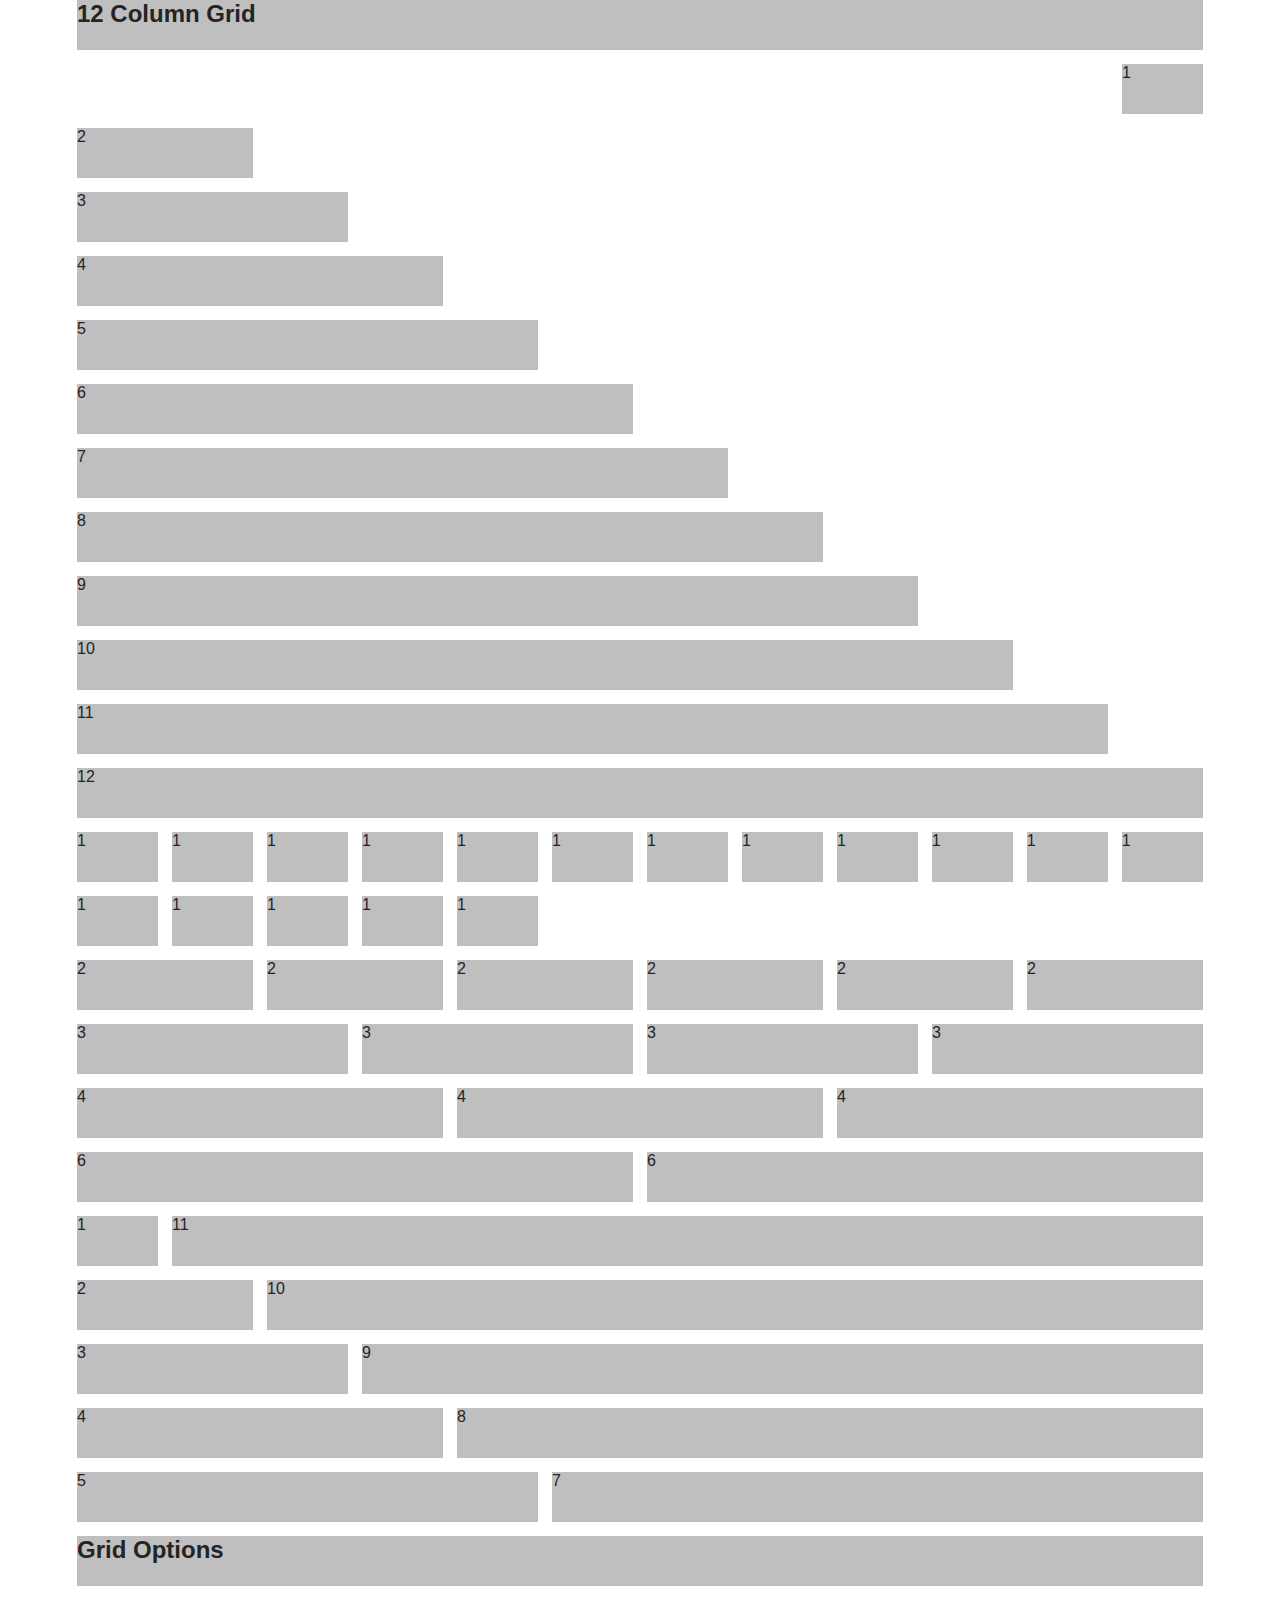
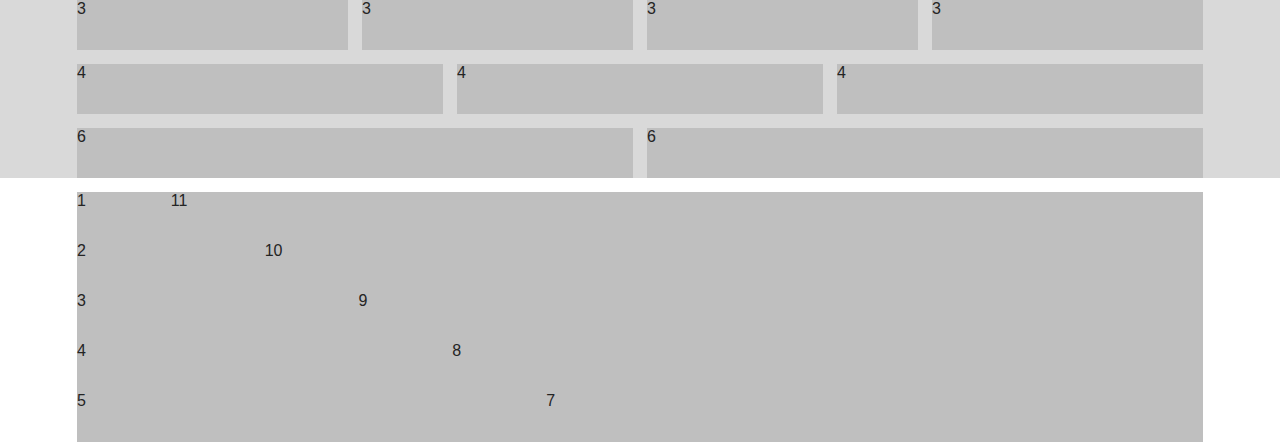
==== demo.html @ 13378df6 "New Updated Boilerplate" ====
<!DOCTYPE html>
<html>
    
    <head>
        <meta charset="utf-8">
        <meta http-equiv="X-UA-Compatible" content="IE=edge">
        <title>Art 336 Boilerplate/Framework</title>
        <meta name="viewport" content="width=device-width, initial-scale=1">
        <link rel="stylesheet" href="css/demo.css">
        <link rel="stylesheet" href="css/main.css">
    </head>
    
    <body>
        
        <main role="main">
            <section>
                <div class="row">
                    <div class="col-12 section-header"><h1>12 Column Grid</h1></div>
                </div>
                <div class="row">
                    <div class="col-1 shift-right">1</div>
                </div>
                <div class="row">
                    <div class="col-2">2</div>
                </div>
                <div class="row">
                    <div class="col-3">3</div>
                </div>
                <div class="row">
                    <div class="col-4">4</div>
                </div>
                <div class="row">
                    <div class="col-5">5</div>
                </div>
                <div class="row">
                    <div class="col-6">6</div>
                </div>
                <div class="row">
                    <div class="col-7">7</div>
                </div>
                <div class="row">
                    <div class="col-8">8</div>
                </div>
                <div class="row">
                    <div class="col-9">9</div>
                </div>
                <div class="row">
                    <div class="col-10">10</div>
                </div>
                <div class="row">
                    <div class="col-11">11</div>
                </div>
                <div class="row">
                    <div class="col-12">12</div>
                </div>
                <div class="row">
                    <div class="col-1">1</div>
                    <div class="col-1">1</div>
                    <div class="col-1">1</div>
                    <div class="col-1">1</div>
                    <div class="col-1">1</div>
                    <div class="col-1">1</div>
                    <div class="col-1">1</div>
                    <div class="col-1">1</div>
                    <div class="col-1">1</div>
                    <div class="col-1">1</div>
                    <div class="col-1">1</div>
                    <div class="col-1">1</div>
                    
                    <div class="col-1">1</div>
                    <div class="col-1">1</div>
                    <div class="col-1">1</div>
                    <div class="col-1">1</div>
                    <div class="col-1">1</div>
                </div>
                <div class="row">
                    <div class="col-2">2</div>
                    <div class="col-2">2</div>
                    <div class="col-2">2</div>
                    <div class="col-2">2</div>
                    <div class="col-2">2</div>
                    <div class="col-2">2</div>
                </div>
                <div class="row">
                    <div class="col-3">3</div>
                    <div class="col-3">3</div>
                    <div class="col-3">3</div>
                    <div class="col-3">3</div>
                </div>
                <div class="row">
                    <div class="col-4">4</div>
                    <div class="col-4">4</div>
                    <div class="col-4">4</div>
                </div>
                <div class="row">
                    <div class="col-6">6</div>
                    <div class="col-6">6</div>
                </div>
                <div class="row">
                    <div class="col-1">1</div>
                    <div class="col-11">11</div>
                </div>
                <div class="row">
                    <div class="col-2">2</div>
                    <div class="col-10">10</div>
                </div>
                <div class="row">
                    <div class="col-3">3</div>
                    <div class="col-9">9</div>
                </div>
                <div class="row">
                    <div class="col-4">4</div>
                    <div class="col-8">8</div>
                </div>
                <div class="row">
                    <div class="col-5">5</div>
                    <div class="col-7">7</div>
                </div>
            </section>
            
            <section>
                <div class="row">
                    <div class="col-12 section-header"><h1>Grid Options</h1></div>
                </div>
                
                <div class="outer">
                    <div class="row">
                        <div class="col-3">3</div>
                        <div class="col-3">3</div>
                        <div class="col-3">3</div>
                        <div class="col-3">3</div>
                    </div>
                    <div class="row">
                        <div class="col-4">4</div>
                        <div class="col-4">4</div>
                        <div class="col-4">4</div>
                    </div>
                    <div class="row">
                        <div class="col-6">6</div>
                        <div class="col-6">6</div>
                    </div>
                </div>
                
                <div class="row-no-gutter no-bottom-gutter">
                    <div class="col-1">1</div>
                    <div class="col-11">11</div>
                </div>
                <div class="row-no-gutter no-bottom-gutter">
                    <div class="col-2">2</div>
                    <div class="col-10">10</div>
                </div>
                <div class="row-no-gutter no-bottom-gutter">
                    <div class="col-3">3</div>
                    <div class="col-9">9</div>
                </div>
                <div class="row-no-gutter no-bottom-gutter">
                    <div class="col-4">4</div>
                    <div class="col-8">8</div>
                </div>
                <div class="row-no-gutter no-bottom-gutter">
                    <div class="col-5">5</div>
                    <div class="col-7">7</div>
                </div>
            </section>
            
        </main>
        
        <script src="//ajax.googleapis.com/ajax/libs/jquery/2.1.1/jquery.min.js"></script>
        <script>window.jQuery || document.write('<script src="js/vendor/jquery-2.1.1.min.js"><\/script>')</script>
        <script src="js/vendor/equal-height.js"></script>
        
        <script>
            // Equal Height Initialize
            $(window).load(function() {
              equalheight('.equal-height');
            });


            $(window).resize(function(){
              equalheight('.equal-height');
            });
        </script>
        
        <script>
            // Fixed Header Height Offset Initialize
            $(document).ready(function() {
                header_height = $(".no-height").height();
                $("main").css("padding-top", header_height);
            });

            $(window).resize(function() {
                header_height = $(".no-height").height();
                $("main").css("padding-top", header_height);
            });
        </script>
        
        <script>
            // Responsive Nav Initialize
            $(document).ready(function() {
                $('body').addClass('js');
                var $menu = $('#menu'),
                    $menulink = $('.menu-link'),
                    $menuwrap = $('.menu-wrap');

                $menulink.click(function() {
                    $menuwrap.toggleClass('menu-wrap-styles');
                    $menulink.toggleClass('active');
                    $menu.toggleClass('active');
                    return false;
                });
            });
        </script>
        
        <script>
            // Animated Page Scroll Initialize
            jQuery(document).ready(function($) {
                $(".scroll").click(function(event){		
                    event.preventDefault();
                    $('html,body').animate({scrollTop:$(this.hash).offset().top}, 800);
                });
            });
        </script>
        
        <script>
            // bigtext.js Initialize
            $(function() {
                WebFont.load({
                    custom: {
                        families: ['Yanone Kaffeesatz'], // font-family name
                        urls : ['css/main.css'] // URL to css
                    },
                    active: function() {
                        $('#bigtext').bigtext();
                    }
                });
            });              
        </script>
        
    </body>
    
</html>
---- css/demo.css ----
[class^="col-"]{background-color:#bfbfbf;color:#242424;min-height:50px}.section-header h1{font-size:1.5rem;margin:0}.outer{background-color:#d9d9d9}
---- css/main.css ----
/*! normalize.css v3.0.1 | MIT License | git.io/normalize */html{font-family:sans-serif;-ms-text-size-adjust:100%;-webkit-text-size-adjust:100%}body{margin:0}article,aside,details,figcaption,figure,footer,header,hgroup,main,nav,section,summary{display:block}audio,canvas,progress,video{display:inline-block;vertical-align:baseline}audio:not([controls]){display:none;height:0}[hidden],template{display:none}a{background:transparent}a:active,a:hover{outline:0}abbr[title]{border-bottom:1px dotted}b,strong{font-weight:bold}dfn{font-style:italic}h1{font-size:2em;margin:0.67em 0}mark{background:#ff0;color:#000}small{font-size:80%}sub,sup{font-size:75%;line-height:0;position:relative;vertical-align:baseline}sup{top:-0.5em}sub{bottom:-0.25em}img{border:0}svg:not(:root){overflow:hidden}figure{margin:1em 40px}hr{-moz-box-sizing:content-box;-webkit-box-sizing:content-box;box-sizing:content-box;height:0}pre{overflow:auto}code,kbd,pre,samp{font-family:monospace, monospace;font-size:1em}button,input,optgroup,select,textarea{color:inherit;font:inherit;margin:0}button{overflow:visible}button,select{text-transform:none}button,html input[type="button"],input[type="reset"],input[type="submit"]{-webkit-appearance:button;cursor:pointer}button[disabled],html input[disabled]{cursor:default}button::-moz-focus-inner,input::-moz-focus-inner{border:0;padding:0}input{line-height:normal}input[type="checkbox"],input[type="radio"]{-webkit-box-sizing:border-box;-moz-box-sizing:border-box;box-sizing:border-box;padding:0}input[type="number"]::-webkit-inner-spin-button,input[type="number"]::-webkit-outer-spin-button{height:auto}input[type="search"]{-webkit-appearance:textfield;-moz-box-sizing:content-box;-webkit-box-sizing:content-box;box-sizing:content-box}input[type="search"]::-webkit-search-cancel-button,input[type="search"]::-webkit-search-decoration{-webkit-appearance:none}fieldset{border:1px solid #c0c0c0;margin:0 2px;padding:0.35em 0.625em 0.75em}legend{border:0;padding:0}textarea{overflow:auto}optgroup{font-weight:bold}table{border-collapse:collapse;border-spacing:0}td,th{padding:0}[class^="col-"]{background-color:#bfbfbf;color:#242424;min-height:50px}.section-header h1{font-size:1.5rem;margin:0}.outer{background-color:#d9d9d9}.row,.row-no-gutter{margin:0 auto;max-width:1140px;width:100%}.row:after,.row-no-gutter:after{content:"";display:table;clear:both}[class^="col-"]{float:left;margin-bottom:14px;width:100%}@media only screen and (min-width: 768px){.row [class^="col-"]{margin-left:7px;margin-right:7px}}
@media only screen and (min-width: 768px){.row .col-1{width:-webkit-calc(8.333333% - 14px);width:calc(8.333333% - 14px)}}
@media only screen and (min-width: 768px){.row .col-2{width:-webkit-calc(16.666666% - 14px);width:calc(16.666666% - 14px)}}
@media only screen and (min-width: 768px){.row .col-3{width:-webkit-calc(25% - 14px);width:calc(25% - 14px)}}
@media only screen and (min-width: 768px){.row .col-4{width:-webkit-calc(33.333333% - 14px);width:calc(33.333333% - 14px)}}
@media only screen and (min-width: 768px){.row .col-5{width:-webkit-calc(41.666666% - 14px);width:calc(41.666666% - 14px)}}
@media only screen and (min-width: 768px){.row .col-6{width:-webkit-calc(50% - 14px);width:calc(50% - 14px)}}
@media only screen and (min-width: 768px){.row .col-7{width:-webkit-calc(58.333333% - 14px);width:calc(58.333333% - 14px)}}
@media only screen and (min-width: 768px){.row .col-8{width:-webkit-calc(66.666666% - 14px);width:calc(66.666666% - 14px)}}
@media only screen and (min-width: 768px){.row .col-9{width:-webkit-calc(75% - 14px);width:calc(75% - 14px)}}
@media only screen and (min-width: 768px){.row .col-10{width:-webkit-calc(83.333333% - 14px);width:calc(83.333333% - 14px)}}
@media only screen and (min-width: 768px){.row .col-11{width:-webkit-calc(91.666666% - 14px);width:calc(91.666666% - 14px)}}
@media only screen and (min-width: 768px){.row .col-12{width:-webkit-calc(100% - 14px);width:calc(100% - 14px)}}
@media only screen and (min-width: 768px){.row-no-gutter{-webkit-box-sizing:border-box;-moz-box-sizing:border-box;box-sizing:border-box;padding-left:7px;padding-right:7px}}
@media only screen and (min-width: 768px){.row-no-gutter .col-1{width:8.3333333%}}
@media only screen and (min-width: 768px){.row-no-gutter .col-2{width:16.666666%}}
@media only screen and (min-width: 768px){.row-no-gutter .col-3{width:25%}}
@media only screen and (min-width: 768px){.row-no-gutter .col-4{width:33.333333%}}
@media only screen and (min-width: 768px){.row-no-gutter .col-5{width:41.666666%}}
@media only screen and (min-width: 768px){.row-no-gutter .col-6{width:50%}}
@media only screen and (min-width: 768px){.row-no-gutter .col-7{width:58.3333333%}}
@media only screen and (min-width: 768px){.row-no-gutter .col-8{width:66.666666%}}
@media only screen and (min-width: 768px){.row-no-gutter .col-9{width:75%}}
@media only screen and (min-width: 768px){.row-no-gutter .col-10{width:83.3333333%}}
@media only screen and (min-width: 768px){.row-no-gutter .col-11{width:91.666666%}}
@media only screen and (min-width: 768px){.row-no-gutter .col-12{width:100%}}
.no-bottom-gutter [class^="col-"]{margin-bottom:0}.outer{width:100%;margin-bottom:14px}.outer .row:last-of-type [class^="col-"],.outer .row-no-gutter:last-of-type [class^="col-"]{margin-bottom:0}.shift-right{float:right}.vcenter{width:100%;height:100%;display:-webkit-box;-webkit-box-pack:center;-webkit-box-align:center;-moz-box-pack:center;-moz-box-align:center;display:-ms-box;-ms-box-pack:center;-ms-box-align:center;display:box;box-pack:center;box-align:center}nav[role=navigation]{clear:both;-webkit-transition:all 0.3s ease-out;transition:all 0.3s ease-out}.js nav[role=navigation]{max-height:0;overflow:hidden}nav[role=navigation].active{max-height:15em}nav[role=navigation] ul{margin:0;padding:0}nav[role=navigation] li{margin:0;padding:0}nav[role=navigation] li a{display:block}@media screen and (min-width: 768px){a.menu-link{display:none}.js nav[role=navigation]{max-height:none}nav[role=navigation] ul{border:0;margin:0}nav[role=navigation] li{display:inline-block}nav[role=navigation] li a{border:0}}.menu-wrap{-webkit-transition:all .3s linear;transition:all .3s linear}.menu-wrap-styles{background-color:rgba(0,0,0,0.85);height:100%;-webkit-transition:all .3s linear;transition:all .3s linear;width:100%}@media screen and (min-width: 768px){.menu-wrap-styles{background-color:transparent}}
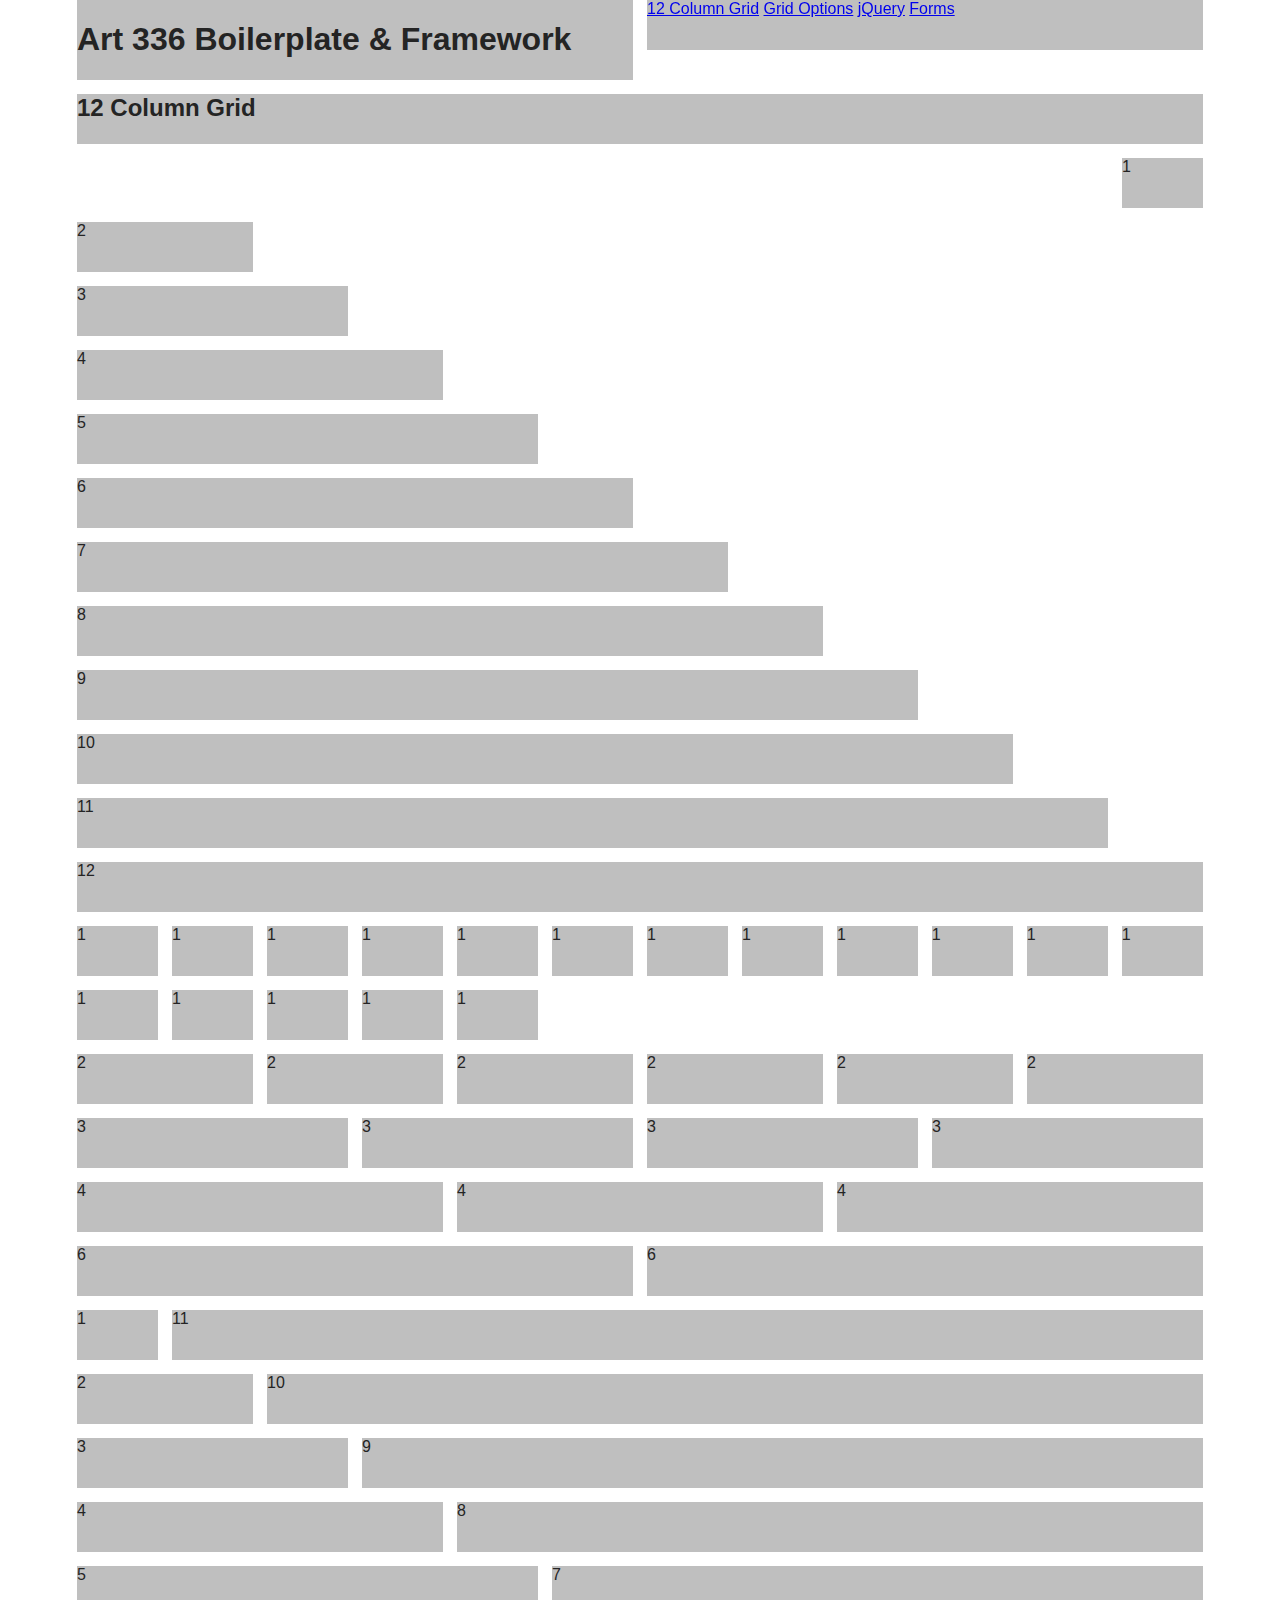
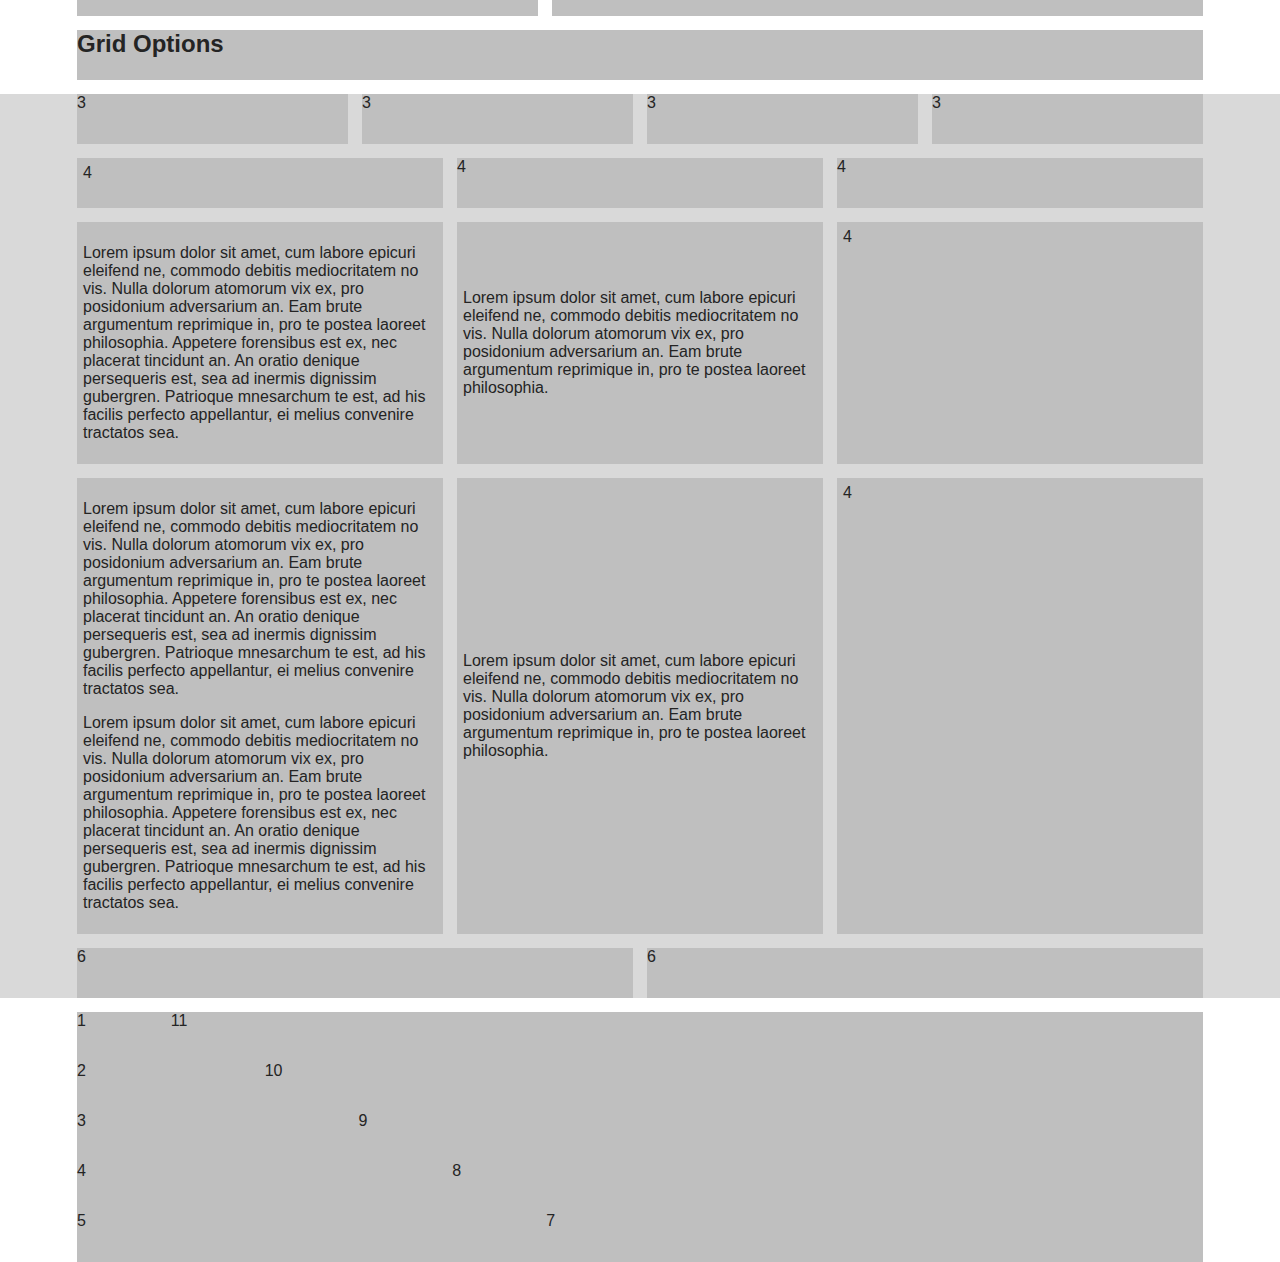
==== commit 214f723d: "Warped Header" ====
--- a/demo.html
+++ b/demo.html
@@ -12,6 +12,25 @@
     
     <body>
         
+        <div class="fixed">
+            <header role="banner" class="row no-height">
+                <div class="col-6">
+                    <h1>Art 336 Boilerplate & Framework</h1>
+                </div>
+                <div class="col-6">
+                    <a href="#menu" class="menu-link">Menu</a>
+                    <nav id="menu" role="navigation">
+                        <ul>
+                            <li><a href="#grid">12 Column Grid</a></li>
+                            <li><a href="#grid-options">Grid Options</a></li>
+                            <li><a href="#jquery">jQuery</a></li>
+                            <li><a href="#forms">Forms</a></li>
+                        </ul>
+                    </nav>
+                </div>
+            </header>
+        </div>
+        
         <main role="main">
             <section>
                 <div class="row">
@@ -131,10 +150,26 @@
                         <div class="col-3">3</div>
                     </div>
                     <div class="row">
+                        <div class="col-4 padding">4</div>
                         <div class="col-4">4</div>
                         <div class="col-4">4</div>
-                        <div class="col-4">4</div>
-                    </div>
+                    </div>
+                    <div class="row padding">
+                        <div class="col-4 equal-height">
+                        <p>Lorem ipsum dolor sit amet, cum labore epicuri eleifend ne, commodo debitis mediocritatem no vis. Nulla dolorum atomorum vix ex, pro posidonium adversarium an. Eam brute argumentum reprimique in, pro te postea laoreet philosophia. Appetere forensibus est ex, nec placerat tincidunt an. An oratio denique persequeris est, sea ad inermis dignissim gubergren. Patrioque mnesarchum te est, ad his facilis perfecto appellantur, ei melius convenire tractatos sea.</p></div>
+                        <div class="col-4 equal-height vcenter">
+                        <p>Lorem ipsum dolor sit amet, cum labore epicuri eleifend ne, commodo debitis mediocritatem no vis. Nulla dolorum atomorum vix ex, pro posidonium adversarium an. Eam brute argumentum reprimique in, pro te postea laoreet philosophia.</p></div>
+                        <div class="col-4 equal-height">4</div>
+                    </div>
+                    <div class="row padding">
+                        <div class="col-4 equal-height">
+                        <p>Lorem ipsum dolor sit amet, cum labore epicuri eleifend ne, commodo debitis mediocritatem no vis. Nulla dolorum atomorum vix ex, pro posidonium adversarium an. Eam brute argumentum reprimique in, pro te postea laoreet philosophia. Appetere forensibus est ex, nec placerat tincidunt an. An oratio denique persequeris est, sea ad inermis dignissim gubergren. Patrioque mnesarchum te est, ad his facilis perfecto appellantur, ei melius convenire tractatos sea.</p>
+                        <p>Lorem ipsum dolor sit amet, cum labore epicuri eleifend ne, commodo debitis mediocritatem no vis. Nulla dolorum atomorum vix ex, pro posidonium adversarium an. Eam brute argumentum reprimique in, pro te postea laoreet philosophia. Appetere forensibus est ex, nec placerat tincidunt an. An oratio denique persequeris est, sea ad inermis dignissim gubergren. Patrioque mnesarchum te est, ad his facilis perfecto appellantur, ei melius convenire tractatos sea.</p></div>
+                        <div class="col-4 equal-height vcenter">
+                        <p>Lorem ipsum dolor sit amet, cum labore epicuri eleifend ne, commodo debitis mediocritatem no vis. Nulla dolorum atomorum vix ex, pro posidonium adversarium an. Eam brute argumentum reprimique in, pro te postea laoreet philosophia.</p></div>
+                        <div class="col-4 equal-height">4</div>
+                    </div>
+                    
                     <div class="row">
                         <div class="col-6">6</div>
                         <div class="col-6">6</div>
--- a/css/main.css
+++ b/css/main.css
@@ -24,4 +24,4 @@
 @media only screen and (min-width: 768px){.row-no-gutter .col-10{width:83.3333333%}}
 @media only screen and (min-width: 768px){.row-no-gutter .col-11{width:91.666666%}}
 @media only screen and (min-width: 768px){.row-no-gutter .col-12{width:100%}}
-.no-bottom-gutter [class^="col-"]{margin-bottom:0}.outer{width:100%;margin-bottom:14px}.outer .row:last-of-type [class^="col-"],.outer .row-no-gutter:last-of-type [class^="col-"]{margin-bottom:0}.shift-right{float:right}.vcenter{width:100%;height:100%;display:-webkit-box;-webkit-box-pack:center;-webkit-box-align:center;-moz-box-pack:center;-moz-box-align:center;display:-ms-box;-ms-box-pack:center;-ms-box-align:center;display:box;box-pack:center;box-align:center}nav[role=navigation]{clear:both;-webkit-transition:all 0.3s ease-out;transition:all 0.3s ease-out}.js nav[role=navigation]{max-height:0;overflow:hidden}nav[role=navigation].active{max-height:15em}nav[role=navigation] ul{margin:0;padding:0}nav[role=navigation] li{margin:0;padding:0}nav[role=navigation] li a{display:block}@media screen and (min-width: 768px){a.menu-link{display:none}.js nav[role=navigation]{max-height:none}nav[role=navigation] ul{border:0;margin:0}nav[role=navigation] li{display:inline-block}nav[role=navigation] li a{border:0}}.menu-wrap{-webkit-transition:all .3s linear;transition:all .3s linear}.menu-wrap-styles{background-color:rgba(0,0,0,0.85);height:100%;-webkit-transition:all .3s linear;transition:all .3s linear;width:100%}@media screen and (min-width: 768px){.menu-wrap-styles{background-color:transparent}}
+.no-bottom-gutter [class^="col-"]{margin-bottom:0}.outer{width:100%;margin-bottom:14px}.outer .row:last-of-type [class^="col-"],.outer .row-no-gutter:last-of-type [class^="col-"]{margin-bottom:0}.shift-right{float:right}.row.padding [class^="col-"],.row-no-gutter.padding [class^="col-"],[class^="col-"].padding{-webkit-box-sizing:border-box;-moz-box-sizing:border-box;box-sizing:border-box;padding:6px}.vcenter{width:100%;height:100%;display:-webkit-box;-webkit-box-pack:center;-webkit-box-align:center;-moz-box-pack:center;-moz-box-align:center;display:-ms-box;-ms-box-pack:center;-ms-box-align:center;display:box;box-pack:center;box-align:center}.fixed{position:fixed;width:100%}nav[role=navigation]{clear:both;-webkit-transition:all 0.3s ease-out;transition:all 0.3s ease-out}.js nav[role=navigation]{max-height:0;overflow:hidden}nav[role=navigation].active{max-height:15em}nav[role=navigation] ul{margin:0;padding:0}nav[role=navigation] li{margin:0;padding:0}nav[role=navigation] li a{display:block}@media screen and (min-width: 768px){a.menu-link{display:none}.js nav[role=navigation]{max-height:none}nav[role=navigation] ul{border:0;margin:0}nav[role=navigation] li{display:inline-block}nav[role=navigation] li a{border:0}}.menu-wrap{-webkit-transition:all .3s linear;transition:all .3s linear}.menu-wrap-styles{background-color:rgba(0,0,0,0.85);height:100%;-webkit-transition:all .3s linear;transition:all .3s linear;width:100%}@media screen and (min-width: 768px){.menu-wrap-styles{background-color:transparent}}
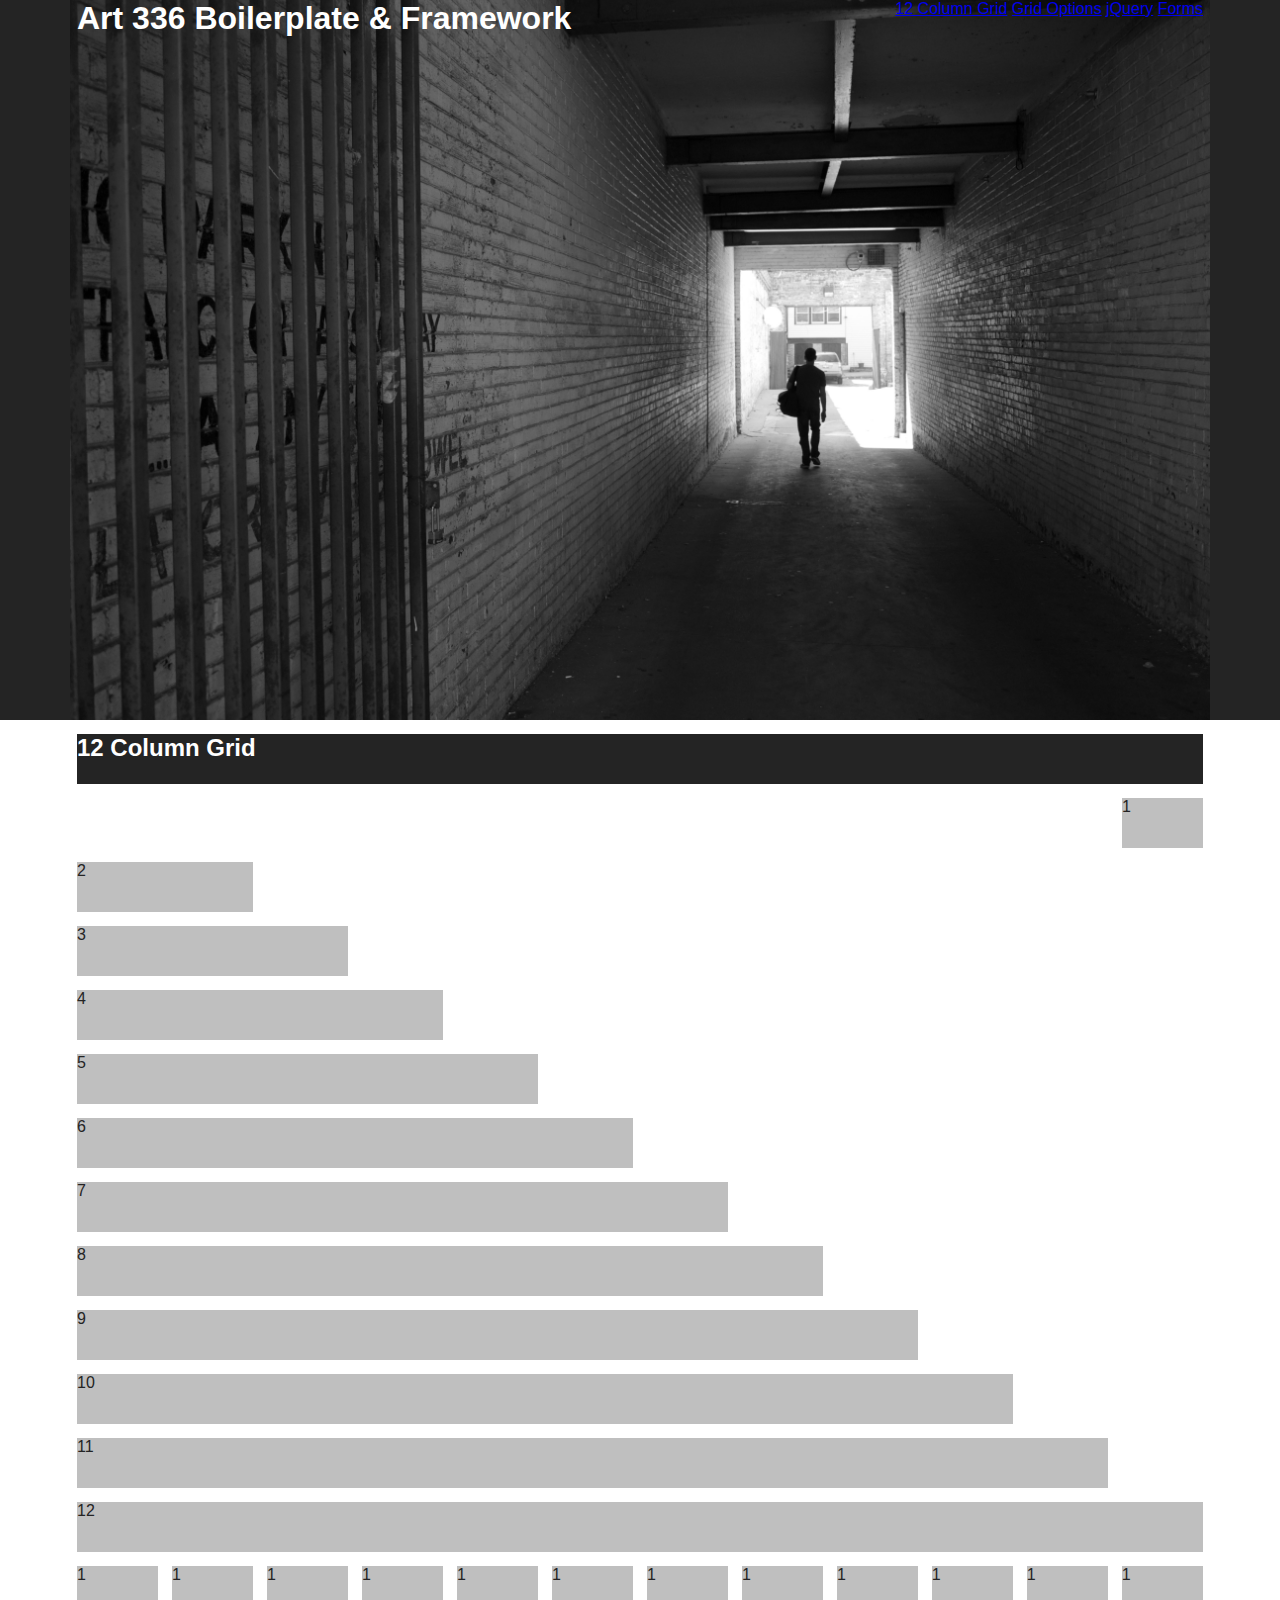
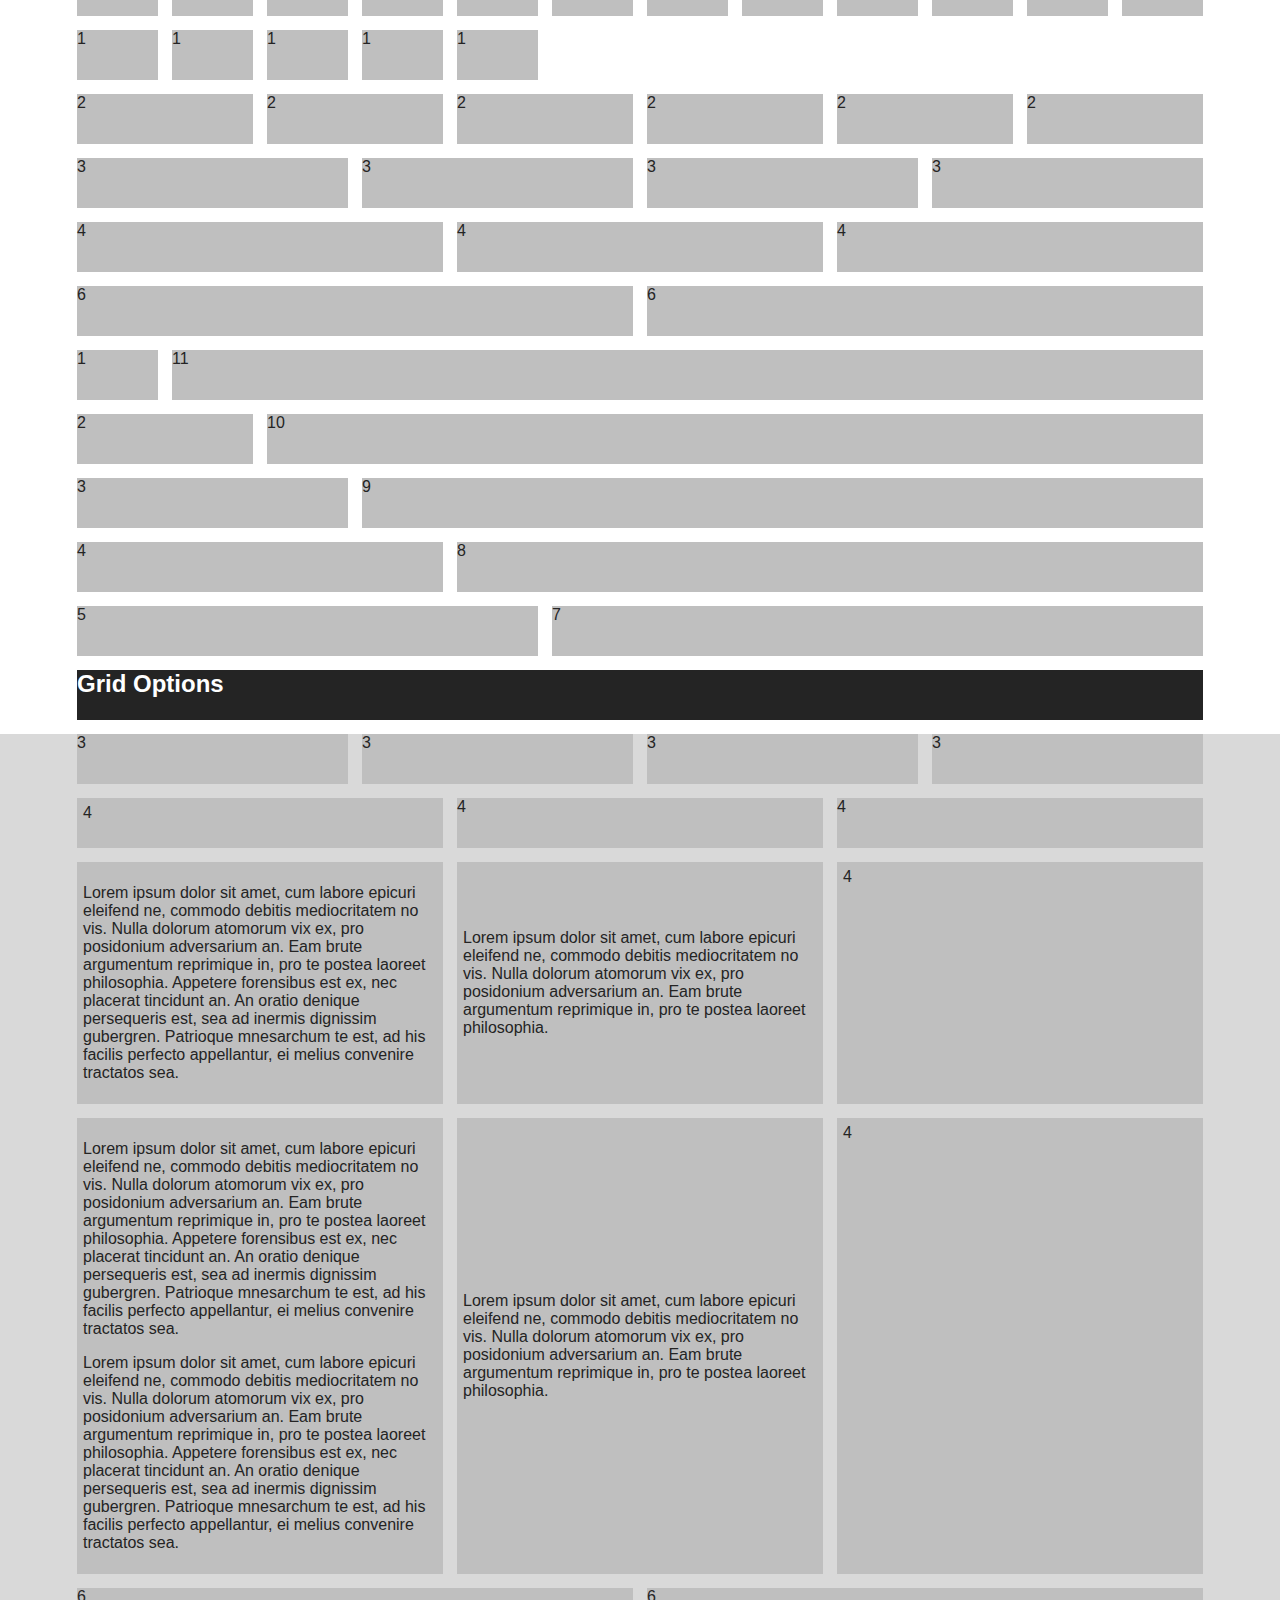
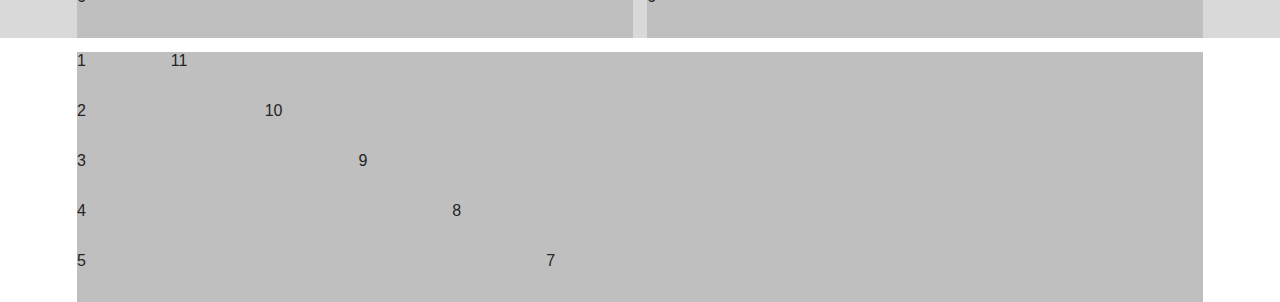
==== commit ec540332: "updated" ====
--- a/demo.html
+++ b/demo.html
@@ -17,22 +17,24 @@
                 <div class="col-6">
                     <h1>Art 336 Boilerplate & Framework</h1>
                 </div>
-                <div class="col-6">
-                    <a href="#menu" class="menu-link">Menu</a>
-                    <nav id="menu" role="navigation">
-                        <ul>
-                            <li><a href="#grid">12 Column Grid</a></li>
-                            <li><a href="#grid-options">Grid Options</a></li>
-                            <li><a href="#jquery">jQuery</a></li>
-                            <li><a href="#forms">Forms</a></li>
-                        </ul>
-                    </nav>
+                <div class="col-6 fixed-nav text-right">
+                    <div class="menu-wrap">
+                        <a href="#menu" class="menu-link">Menu</a>
+                        <nav id="menu" role="navigation">
+                            <ul>
+                                <li><a href="#grid">12 Column Grid</a></li>
+                                <li><a href="#grid-options">Grid Options</a></li>
+                                <li><a href="#jquery">jQuery</a></li>
+                                <li><a href="#forms">Forms</a></li>
+                            </ul>
+                        </nav>
+                    </div>
                 </div>
             </header>
         </div>
         
         <main role="main">
-            <section>
+            <section class="fixed-clear">
                 <div class="row">
                     <div class="col-12 section-header"><h1>12 Column Grid</h1></div>
                 </div>
--- a/css/demo.css
+++ b/css/demo.css
@@ -1 +1 @@
-[class^="col-"]{background-color:#bfbfbf;color:#242424;min-height:50px}.section-header h1{font-size:1.5rem;margin:0}.outer{background-color:#d9d9d9}
+[class^="col-"]{background-color:#bfbfbf;color:#242424;min-height:50px}.section-header h1{font-size:1.5rem;margin:0}.outer{background-color:#d9d9d9}.fixed{background-color:#242424;color:#fff}.fixed [class^="col-"]{background-color:transparent;color:#fff}.fixed h1{margin:0}.section-header{background-color:#242424;color:#fff}.section-header h1{font-size:1.5rem;margin:0}
--- a/css/main.css
+++ b/css/main.css
@@ -1,4 +1,4 @@
-/*! normalize.css v3.0.1 | MIT License | git.io/normalize */html{font-family:sans-serif;-ms-text-size-adjust:100%;-webkit-text-size-adjust:100%}body{margin:0}article,aside,details,figcaption,figure,footer,header,hgroup,main,nav,section,summary{display:block}audio,canvas,progress,video{display:inline-block;vertical-align:baseline}audio:not([controls]){display:none;height:0}[hidden],template{display:none}a{background:transparent}a:active,a:hover{outline:0}abbr[title]{border-bottom:1px dotted}b,strong{font-weight:bold}dfn{font-style:italic}h1{font-size:2em;margin:0.67em 0}mark{background:#ff0;color:#000}small{font-size:80%}sub,sup{font-size:75%;line-height:0;position:relative;vertical-align:baseline}sup{top:-0.5em}sub{bottom:-0.25em}img{border:0}svg:not(:root){overflow:hidden}figure{margin:1em 40px}hr{-moz-box-sizing:content-box;-webkit-box-sizing:content-box;box-sizing:content-box;height:0}pre{overflow:auto}code,kbd,pre,samp{font-family:monospace, monospace;font-size:1em}button,input,optgroup,select,textarea{color:inherit;font:inherit;margin:0}button{overflow:visible}button,select{text-transform:none}button,html input[type="button"],input[type="reset"],input[type="submit"]{-webkit-appearance:button;cursor:pointer}button[disabled],html input[disabled]{cursor:default}button::-moz-focus-inner,input::-moz-focus-inner{border:0;padding:0}input{line-height:normal}input[type="checkbox"],input[type="radio"]{-webkit-box-sizing:border-box;-moz-box-sizing:border-box;box-sizing:border-box;padding:0}input[type="number"]::-webkit-inner-spin-button,input[type="number"]::-webkit-outer-spin-button{height:auto}input[type="search"]{-webkit-appearance:textfield;-moz-box-sizing:content-box;-webkit-box-sizing:content-box;box-sizing:content-box}input[type="search"]::-webkit-search-cancel-button,input[type="search"]::-webkit-search-decoration{-webkit-appearance:none}fieldset{border:1px solid #c0c0c0;margin:0 2px;padding:0.35em 0.625em 0.75em}legend{border:0;padding:0}textarea{overflow:auto}optgroup{font-weight:bold}table{border-collapse:collapse;border-spacing:0}td,th{padding:0}[class^="col-"]{background-color:#bfbfbf;color:#242424;min-height:50px}.section-header h1{font-size:1.5rem;margin:0}.outer{background-color:#d9d9d9}.row,.row-no-gutter{margin:0 auto;max-width:1140px;width:100%}.row:after,.row-no-gutter:after{content:"";display:table;clear:both}[class^="col-"]{float:left;margin-bottom:14px;width:100%}@media only screen and (min-width: 768px){.row [class^="col-"]{margin-left:7px;margin-right:7px}}
+/*! normalize.css v3.0.1 | MIT License | git.io/normalize */html{font-family:sans-serif;-ms-text-size-adjust:100%;-webkit-text-size-adjust:100%}body{margin:0}article,aside,details,figcaption,figure,footer,header,hgroup,main,nav,section,summary{display:block}audio,canvas,progress,video{display:inline-block;vertical-align:baseline}audio:not([controls]){display:none;height:0}[hidden],template{display:none}a{background:transparent}a:active,a:hover{outline:0}abbr[title]{border-bottom:1px dotted}b,strong{font-weight:bold}dfn{font-style:italic}h1{font-size:2em;margin:0.67em 0}mark{background:#ff0;color:#000}small{font-size:80%}sub,sup{font-size:75%;line-height:0;position:relative;vertical-align:baseline}sup{top:-0.5em}sub{bottom:-0.25em}img{border:0}svg:not(:root){overflow:hidden}figure{margin:1em 40px}hr{-moz-box-sizing:content-box;-webkit-box-sizing:content-box;box-sizing:content-box;height:0}pre{overflow:auto}code,kbd,pre,samp{font-family:monospace, monospace;font-size:1em}button,input,optgroup,select,textarea{color:inherit;font:inherit;margin:0}button{overflow:visible}button,select{text-transform:none}button,html input[type="button"],input[type="reset"],input[type="submit"]{-webkit-appearance:button;cursor:pointer}button[disabled],html input[disabled]{cursor:default}button::-moz-focus-inner,input::-moz-focus-inner{border:0;padding:0}input{line-height:normal}input[type="checkbox"],input[type="radio"]{-webkit-box-sizing:border-box;-moz-box-sizing:border-box;box-sizing:border-box;padding:0}input[type="number"]::-webkit-inner-spin-button,input[type="number"]::-webkit-outer-spin-button{height:auto}input[type="search"]{-webkit-appearance:textfield;-moz-box-sizing:content-box;-webkit-box-sizing:content-box;box-sizing:content-box}input[type="search"]::-webkit-search-cancel-button,input[type="search"]::-webkit-search-decoration{-webkit-appearance:none}fieldset{border:1px solid #c0c0c0;margin:0 2px;padding:0.35em 0.625em 0.75em}legend{border:0;padding:0}textarea{overflow:auto}optgroup{font-weight:bold}table{border-collapse:collapse;border-spacing:0}td,th{padding:0}[class^="col-"]{background-color:#bfbfbf;color:#242424;min-height:50px}.section-header h1{font-size:1.5rem;margin:0}.outer{background-color:#d9d9d9}.fixed{background-color:#242424;color:#fff}.fixed [class^="col-"]{background-color:transparent;color:#fff}.fixed h1{margin:0}.section-header{background-color:#242424;color:#fff}.section-header h1{font-size:1.5rem;margin:0}.row,.row-no-gutter{margin:0 auto;max-width:1140px;width:100%}.row:after,.row-no-gutter:after{content:"";display:table;clear:both}[class^="col-"]{float:left;margin-bottom:14px;width:100%}@media only screen and (min-width: 768px){.row [class^="col-"]{margin-left:7px;margin-right:7px}}
 @media only screen and (min-width: 768px){.row .col-1{width:-webkit-calc(8.333333% - 14px);width:calc(8.333333% - 14px)}}
 @media only screen and (min-width: 768px){.row .col-2{width:-webkit-calc(16.666666% - 14px);width:calc(16.666666% - 14px)}}
 @media only screen and (min-width: 768px){.row .col-3{width:-webkit-calc(25% - 14px);width:calc(25% - 14px)}}
@@ -24,4 +24,5 @@
 @media only screen and (min-width: 768px){.row-no-gutter .col-10{width:83.3333333%}}
 @media only screen and (min-width: 768px){.row-no-gutter .col-11{width:91.666666%}}
 @media only screen and (min-width: 768px){.row-no-gutter .col-12{width:100%}}
-.no-bottom-gutter [class^="col-"]{margin-bottom:0}.outer{width:100%;margin-bottom:14px}.outer .row:last-of-type [class^="col-"],.outer .row-no-gutter:last-of-type [class^="col-"]{margin-bottom:0}.shift-right{float:right}.row.padding [class^="col-"],.row-no-gutter.padding [class^="col-"],[class^="col-"].padding{-webkit-box-sizing:border-box;-moz-box-sizing:border-box;box-sizing:border-box;padding:6px}.vcenter{width:100%;height:100%;display:-webkit-box;-webkit-box-pack:center;-webkit-box-align:center;-moz-box-pack:center;-moz-box-align:center;display:-ms-box;-ms-box-pack:center;-ms-box-align:center;display:box;box-pack:center;box-align:center}.fixed{position:fixed;width:100%}nav[role=navigation]{clear:both;-webkit-transition:all 0.3s ease-out;transition:all 0.3s ease-out}.js nav[role=navigation]{max-height:0;overflow:hidden}nav[role=navigation].active{max-height:15em}nav[role=navigation] ul{margin:0;padding:0}nav[role=navigation] li{margin:0;padding:0}nav[role=navigation] li a{display:block}@media screen and (min-width: 768px){a.menu-link{display:none}.js nav[role=navigation]{max-height:none}nav[role=navigation] ul{border:0;margin:0}nav[role=navigation] li{display:inline-block}nav[role=navigation] li a{border:0}}.menu-wrap{-webkit-transition:all .3s linear;transition:all .3s linear}.menu-wrap-styles{background-color:rgba(0,0,0,0.85);height:100%;-webkit-transition:all .3s linear;transition:all .3s linear;width:100%}@media screen and (min-width: 768px){.menu-wrap-styles{background-color:transparent}}
+.no-bottom-gutter [class^="col-"]{margin-bottom:0}.outer{width:100%;margin-bottom:14px}.outer .row:last-of-type [class^="col-"],.outer .row-no-gutter:last-of-type [class^="col-"]{margin-bottom:0}.shift-right{float:right}.row.padding [class^="col-"],.row-no-gutter.padding [class^="col-"],[class^="col-"].padding{-webkit-box-sizing:border-box;-moz-box-sizing:border-box;box-sizing:border-box;padding:6px}.vcenter{width:100%;height:100%;display:-webkit-box;-webkit-box-pack:center;-webkit-box-align:center;-moz-box-pack:center;-moz-box-align:center;display:-ms-box;-ms-box-pack:center;-ms-box-align:center;display:box;box-pack:center;box-align:center}.text-right{text-align:right}.fixed{position:fixed;width:100%}@media screen and (max-width: 768px){.row .fixed-nav{position:absolute;top:0}}.fixed-clear{padding-top:14px}nav[role=navigation]{clear:both;-webkit-transition:all 0.3s ease-out;transition:all 0.3s ease-out}.js nav[role=navigation]{max-height:0;overflow:hidden}nav[role=navigation].active{max-height:15em}nav[role=navigation] ul{margin:0;padding:0}nav[role=navigation] li{margin:0;padding:0}nav[role=navigation] li a{display:block}@media screen and (min-width: 768px){a.menu-link{display:none}.js nav[role=navigation]{max-height:none}nav[role=navigation] ul{border:0;margin:0}nav[role=navigation] li{display:inline-block}nav[role=navigation] li a{border:0}}.menu-wrap{-webkit-transition:all .3s linear;transition:all .3s linear}.menu-wrap-styles{background-color:rgba(0,0,0,0.85);height:100%;-webkit-transition:all .3s linear;transition:all .3s linear;width:100%}@media screen and (min-width: 768px){.menu-wrap-styles{background-color:transparent}}
+header[role="banner"]{background:url("../img/banner-01.jpg") no-repeat center center;-webkit-background-size:cover;background-size:cover;height:80vh}.banner-info{text-align:center}
